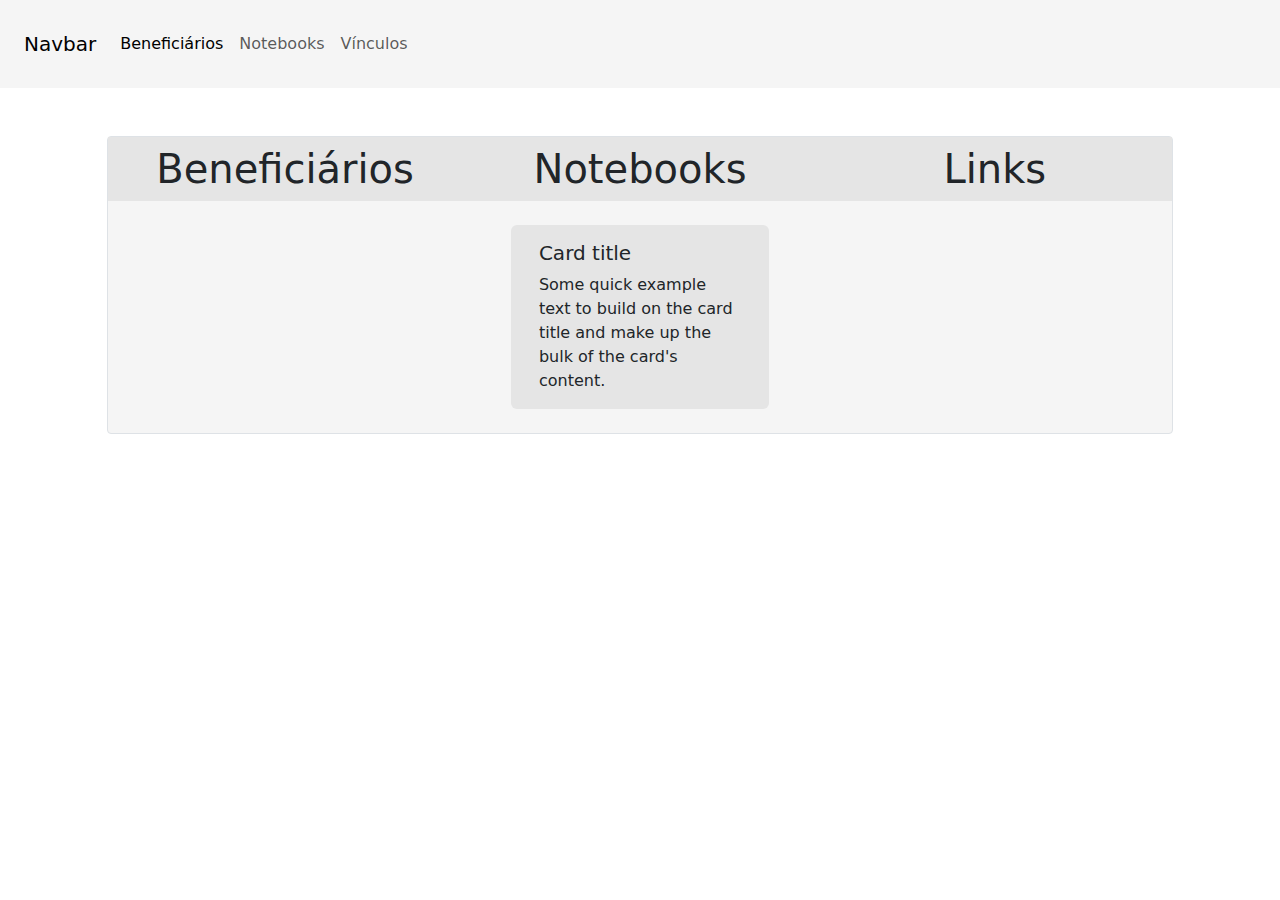
==== src/main/resources/templates/index.html @ 80c98178 "structure++" ====
<!DOCTYPE html>
<html lang="en">

<head>
    <meta charset="UTF-8">
    <meta name="viewport" content="width=device-width, initial-scale=1.0">
    <link href="https://cdn.jsdelivr.net/npm/bootstrap@5.3.3/dist/css/bootstrap.min.css" rel="stylesheet"
        integrity="sha384-QWTKZyjpPEjISv5WaRU9OFeRpok6YctnYmDr5pNlyT2bRjXh0JMhjY6hW+ALEwIH" crossorigin="anonymous">
    <script src="https://cdn.jsdelivr.net/npm/bootstrap@5.3.3/dist/js/bootstrap.bundle.min.js"
        integrity="sha384-YvpcrYf0tY3lHB60NNkmXc5s9fDVZLESaAA55NDzOxhy9GkcIdslK1eN7N6jIeHz"
        crossorigin="anonymous"></script>
    <link rel="stylesheet" href="https://cdn.jsdelivr.net/npm/bootstrap-icons@1.11.3/font/bootstrap-icons.min.css">
    <link rel="stylesheet" href="application_style.css">
    <title>Página Inicial</title>
</head>

<body>
    <nav class="navbar navbar-expand-lg navbar-light bg-whitesmoke p-4 mb-1">
        <a class="navbar-brand">Navbar</a>
        <button class="navbar-toggler" type="button" data-toggle="collapse" data-target="#navbarNavAltMarkup"
            aria-controls="navbarNavAltMarkup" aria-expanded="false" aria-label="Alterna navegação">
            <span class="navbar-toggler-icon"></span>
        </button>
        <div class="collapse navbar-collapse" id="navbarNavAltMarkup">
            <div class="navbar-nav">
                <a class="nav-item nav-link active" href="#">Beneficiários</a>
                <a class="nav-item nav-link" href="#">Notebooks</a>
                <a class="nav-item nav-link" href="#">Vínculos</a>
            </div>
        </div>
    </nav>

    <section>
        <div class="container-fluid mt-5">
            <div class="row">
                <div class="col-1"></div>
                <div class="col-10 bg-whitesmoke border rounded-1">
                    <div class="row text-center bg-whitesmoke-over">
                        <div class="nav-btn col-4 display-6 fw-lighter p-2">Beneficiários</div>
                        <div class="nav-btn col-4 display-6 fw-lighter p-2">Notebooks</div>
                        <div class="nav-btn col-4 display-6 fw-lighter p-2">Links</div>
                    </div>
                    <div class="row p-3 d-flex justify-content-evenly">
                        <div class="card col-3 mx-2 my-2 bg-whitesmoke-over border-0" id="" >
                            <img src="" class="card-img-top">
                            <div class="card-body">
                              <h5 class="card-title">Card title</h5>
                              <p class="card-text">Some quick example text to build on the card title and make up the bulk of the card's content.</p>
                            </div>
                        </div>
                        
                    </div>
                </div> 
                <div class="col-1"></div>

            </div>
        </div>
    </section>
</body>

<script src="application_script.js"></script>
</html>
---- src/main/resources/templates/application_style.css ----
.bg-whitesmoke {
    background-color: whitesmoke;
}

.bg-whitesmoke-over {
    background-color: #E5E5E5;
}

.bg-select {
    background-color: #AADDBB;
}

.bg-cards {
    
}
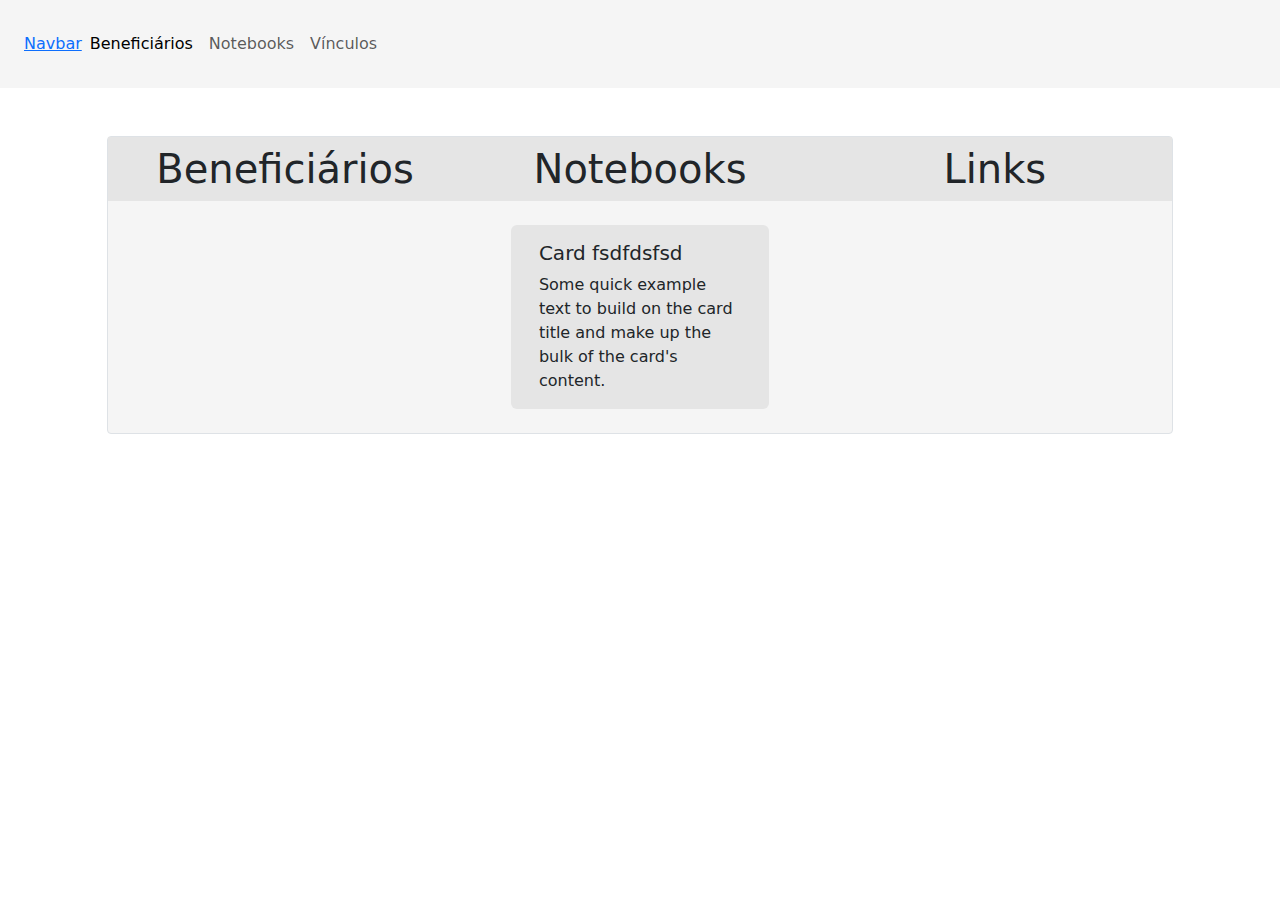
==== commit 59f65d4d: "front" ====
--- a/src/main/resources/templates/index.html
+++ b/src/main/resources/templates/index.html
@@ -16,7 +16,7 @@
 
 <body>
     <nav class="navbar navbar-expand-lg navbar-light bg-whitesmoke p-4 mb-1">
-        <a class="navbar-brand">Navbar</a>
+        <a class="nlaptopavbar-brand">Navbar</a>
         <button class="navbar-toggler" type="button" data-toggle="collapse" data-target="#navbarNavAltMarkup"
             aria-controls="navbarNavAltMarkup" aria-expanded="false" aria-label="Alterna navegação">
             <span class="navbar-toggler-icon"></span>
@@ -44,7 +44,7 @@
                         <div class="card col-3 mx-2 my-2 bg-whitesmoke-over border-0" id="" >
                             <img src="" class="card-img-top">
                             <div class="card-body">
-                              <h5 class="card-title">Card title</h5>
+                              <h5 class="card-title">Card fsdfdsfsd</h5>
                               <p class="card-text">Some quick example text to build on the card title and make up the bulk of the card's content.</p>
                             </div>
                         </div>
